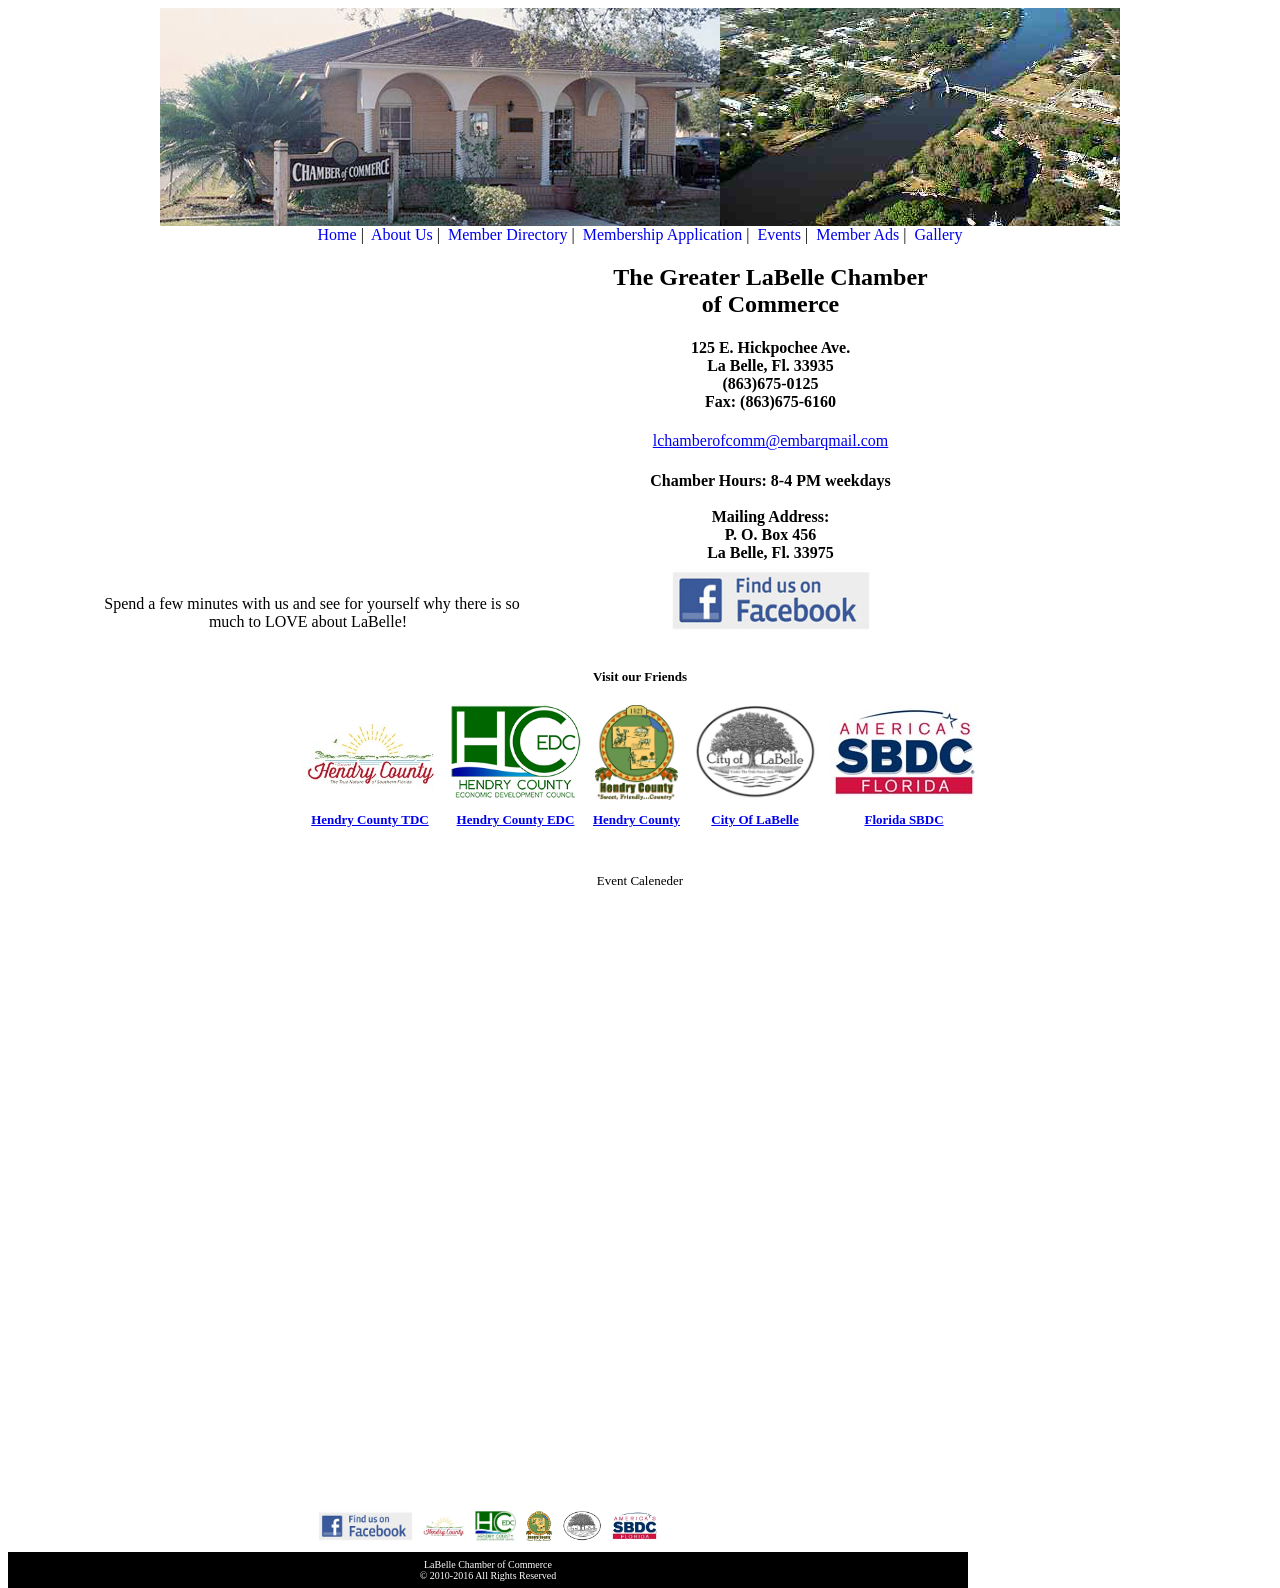
==== index.html @ d6f66b70 "I0: Files reinitialized" ====
<!DOCTYPE html PUBLIC "-//W3C//DTD XHTML 1.0 Transitional//EN" "http://www.w3.org/TR/xhtml1/DTD/xhtml1-transitional.dtd">
<html xmlns="http://www.w3.org/1999/xhtml">
<head>
<meta http-equiv="Content-Type" content="text/html; charset=UTF-8" />

<link rel="stylesheet" type="text/css" href="style/chamber.css">


<title>Greater LaBelle Chamber Of Commerce</title>
</head>

<body>
<div align="center">
          <div id="headtop">
          </div>
    		<div id="head">
            	<img src="graphic/header.jpg" width="960" height="218" />		  	</div>
          <div id="headbottom">
          </div>
            
  <div id="meny"><center>
    <a href="index.html" style="text-decoration:none;">Home</a>&nbsp;|&nbsp;
    <a href="about_us.html" style="text-decoration:none;">About Us</a>&nbsp;|&nbsp;
    <a href="memberdirectory.html" style="text-decoration:none;">Member Directory</a>&nbsp;|&nbsp;
    <a href="http://www.labellechamber.com/ChamberMembership.pdf" style="text-decoration:none;" target="_blank">Membership Application</a>&nbsp;|&nbsp;
    <a href="events.html" style="text-decoration:none;">Events</a>&nbsp;|&nbsp;
    <a href="memberads.html" style="text-decoration:none;">Member Ads</a>&nbsp;|&nbsp;
    <a href="gallery.html" style="text-decoration:none">Gallery</a></center>
    	  </div>
	</div>
    <div id="content">
      <div style="float:left; width:600px; height: 400px; overflow:auto; margin-top:20px;"><center>
        <iframe width="560" height="315" src="https://www.youtube.com/embed/LnJ8r4ZVLlED?&loop=1&playlist=LnJ8r4ZVLlE" frameborder="0" allowfullscreen></iframe><p>&nbsp;&nbsp;Spend a few minutes with us and see for yourself why there is so<br /> much to LOVE about LaBelle!</p> 
</center>
      </div>
      <div style="width:325px; height: 420px; float:left; margin-top: 0px;" align="center"><h2>The Greater LaBelle
Chamber of Commerce</h2>
<h4>125 E. Hickpochee Ave.<br />
La Belle, Fl. 33935<br />
(863)675-0125<br />
Fax: (863)675-6160</h4>
</p>
<a href="mailto:lchamberofcomm@embarqmail.com">lchamberofcomm@embarqmail.com</a>
<h4>Chamber Hours: 8-4 PM weekdays
<br />
<br />
Mailing Address:<br />
P. O. Box 456<br />
La Belle, Fl. 33975<br /><hr style="height:2px; visibility:hidden; margin-top:2px; margin-bottom:1px;" />
<a target=“_blank” href="https://www.facebook.com/labelle.chamber/" style="border:hidden"><img src="graphic/facebook-logo.jpg" width="200px" height="62"/></a>

<br/><font size="-1"></div>

<div align="center" style="clear:both; padding:5px;"><b>Visit our Friends</b>
<p>
<table align="center" style="border:hidden;" cellpadding="5">
	<tr style="border:hidden;">
    	<td style="border:hidden;"><a href="http://www.discoverhendrycounty.com" style="border:hidden;">
<img src="graphic/TDC-Logo.jpg" width="136" height="95" /></a></td>
		<td style="border:hidden;" align="center"><a href="http://www.hendryedc.com" style="border:hidden;"><img src="graphic/HCEDC.png" width="131" height="95" /></a></td>
        <td style="border:hidden;" align="center"><a href="http://www.hendryfla.net" style="border:hidden;"><img src="graphic/Hendry-County.jpg" width="83" height="95" /></a></td>
        <td style="border:hidden;" align="center"><a href="http://www.citylabelle.com" style="border:hidden;"><img src="graphic/City-of-LaBelle-logo.jpg" width="126" height="95" /></a></td>
        <td style="border:hidden;" align="center"><a href="http://www.fsbdcswfl.org" style="border:hidden;"><img src="graphic/fsbdcn-logo-color-rgb.jpg" width="148" height="95" /></a></td>
	</tr>
	  <tr style="border:hidden;">
    	<td style="border:hidden;" align="center"><a href="http://www.visithendrycounty.com/"><b>Hendry County TDC</b></a></td>
		<td style="border:hidden;" align="center"><a href="http://www.hendryedc.com"><b>Hendry County EDC</b></a></td>
        <td style="border:hidden;" align="center"><a href="http://www.hendryfla.net"><b>Hendry County</b></a></td>
        <td style="border:hidden;" align="center"><a href="http://www.citylabelle.com"><b>City Of LaBelle</b></a></td>
        <td style="border:hidden;" align="center"><a href="http://www.fsbdcswfl.org"><b>Florida SBDC</b></a></td>

	</tr>
</table> 

</div>
        
 <div align="center" style="clear:both; padding:15px; margin-top:15px;">
<table style="border:thin; border-color:#000;">
    	<tr>
        <td align="center">Event Caleneder</td>
        </tr>
        <tr>
        <td><iframe src="https://www.google.com/calendar/embed?src=labellechamberofcommerce%40gmail.com&ctz=America/New_York" style="border: 0; margin: auto;" width="800" height="600" frameborder="0" scrolling="no">
      </iframe></td>
      </tr>
      </table></div>
<div class="centered" id="foot" style="float:left; text-align:center">
        

<a href="https://www.facebook.com/labelle.chamber/" style="border:hidden"><img src="graphic/facebook-logo.jpg" width="95" height="30"/></a>&nbsp;&nbsp;
<a href="http://www.discoverhendrycounty.com" style="border:hidden;">
<img src="graphic/TDC-Logo.jpg" width="43" height="30" /></a>&nbsp;&nbsp;
<a href="http://www.hendryedc.com" style="border:hidden;"><img src="graphic/HCEDC.png" width="41" height="30" /></a>&nbsp;&nbsp;
<a href="http://www.hendryfla.net" style="border:hidden;"><img src="graphic/Hendry-County.jpg" width="26" height="30" /></a>&nbsp;&nbsp;
<a href="http://citylabelle.com" style="border:hidden;"><img src="graphic/City-of-LaBelle-logo.jpg" width="40" height="30" /></a>&nbsp;&nbsp;
<a href="http://www.fsbdcswfl.org" style="border:hidden;"><img src="graphic/fsbdcn-logo-color-rgb.jpg" width="47" height="30" /></a>

<hr style="height:2px; visibility:hidden; margin-top:2px; margin-bottom:1px;" />
	<table border="0" bgcolor="#000" width="960px" cellpadding="5">
    	<tr>
        <td align="center"><font color="#FFFFFF" size="-2">LaBelle Chamber of Commerce <br />&copy; 2010-2016 All Rights Reserved</font></td>
        </tr>
    </table>         
   
    
    </div>
 </div>


</body>
</html>
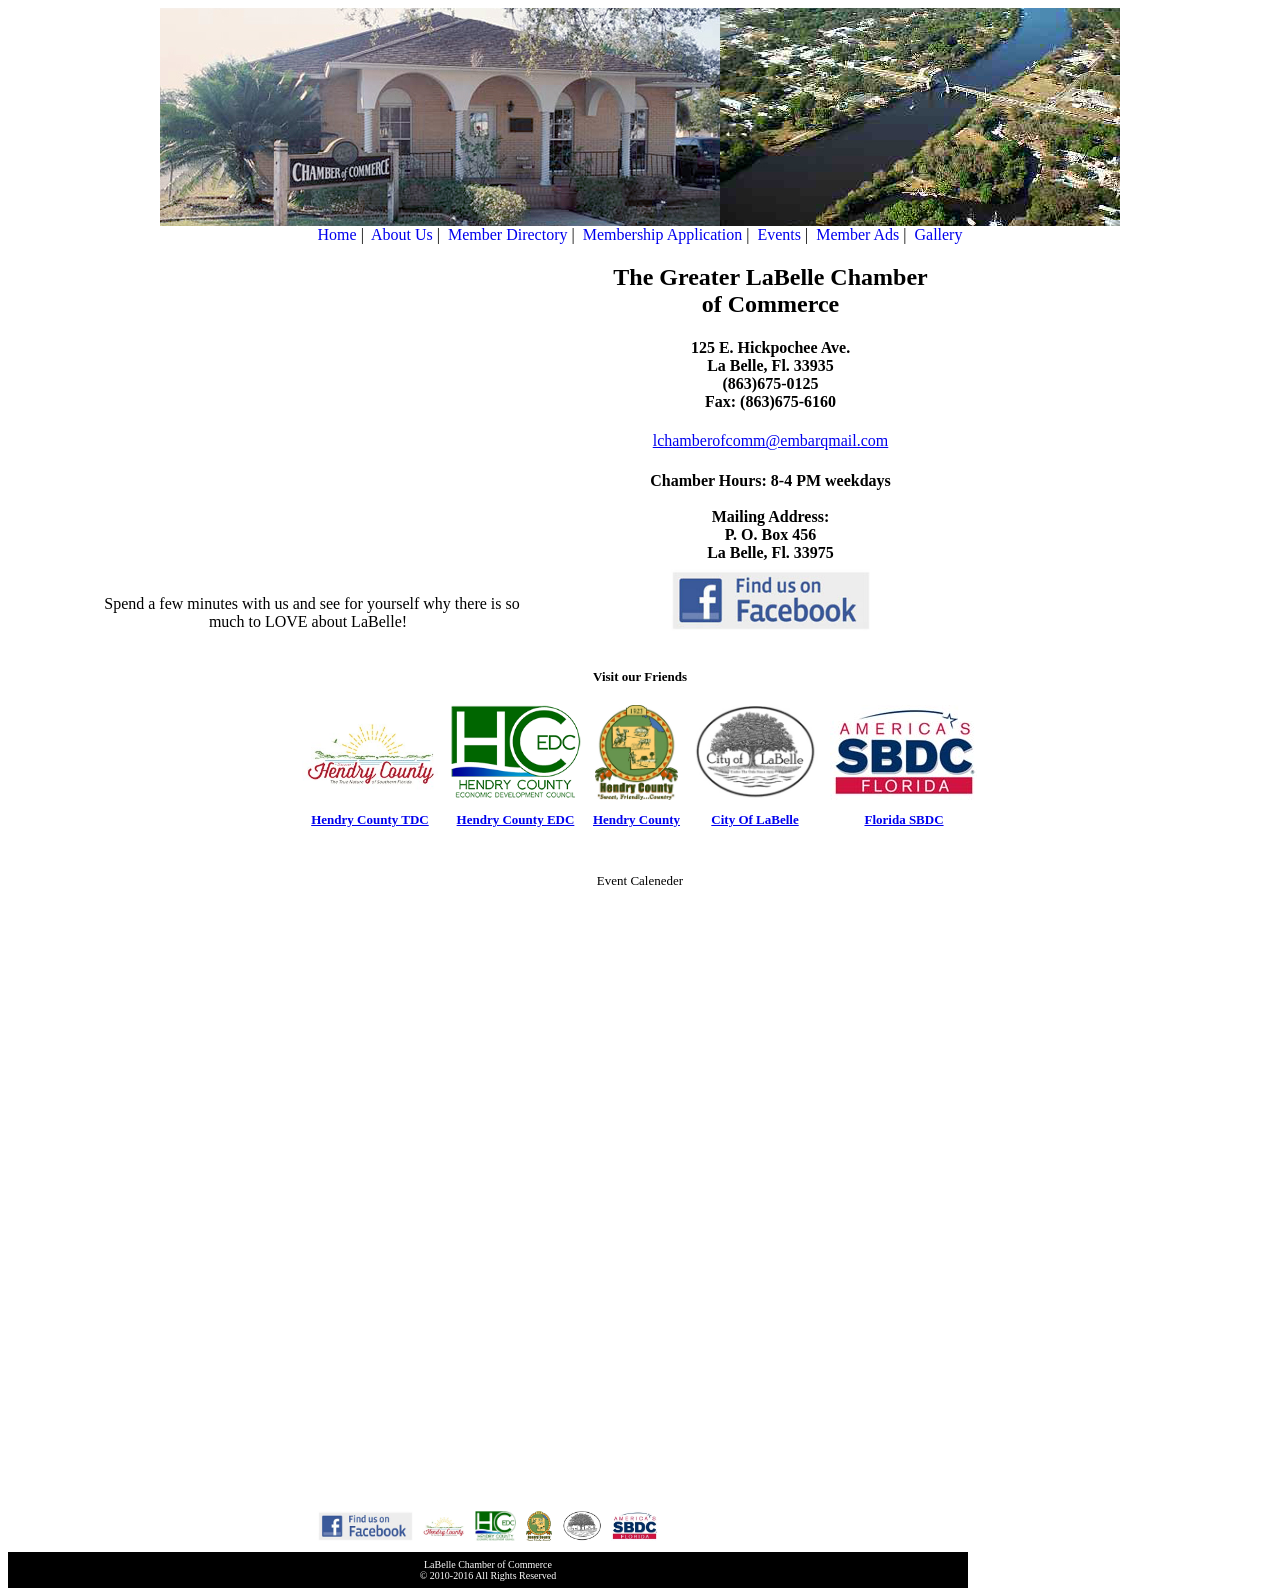
==== commit 03c8e233: "I2: added 2019dinner link/switched visithendrycounty.com to discoverhendrycounty.com" ====
--- a/index.html
+++ b/index.html
@@ -63,7 +63,7 @@
         <td style="border:hidden;" align="center"><a href="http://www.fsbdcswfl.org" style="border:hidden;"><img src="graphic/fsbdcn-logo-color-rgb.jpg" width="148" height="95" /></a></td>
 	</tr>
 	  <tr style="border:hidden;">
-    	<td style="border:hidden;" align="center"><a href="http://www.visithendrycounty.com/"><b>Hendry County TDC</b></a></td>
+    	<td style="border:hidden;" align="center"><a href="http://www.discoverhendrycounty.com/"><b>Hendry County TDC</b></a></td>
 		<td style="border:hidden;" align="center"><a href="http://www.hendryedc.com"><b>Hendry County EDC</b></a></td>
         <td style="border:hidden;" align="center"><a href="http://www.hendryfla.net"><b>Hendry County</b></a></td>
         <td style="border:hidden;" align="center"><a href="http://www.citylabelle.com"><b>City Of LaBelle</b></a></td>
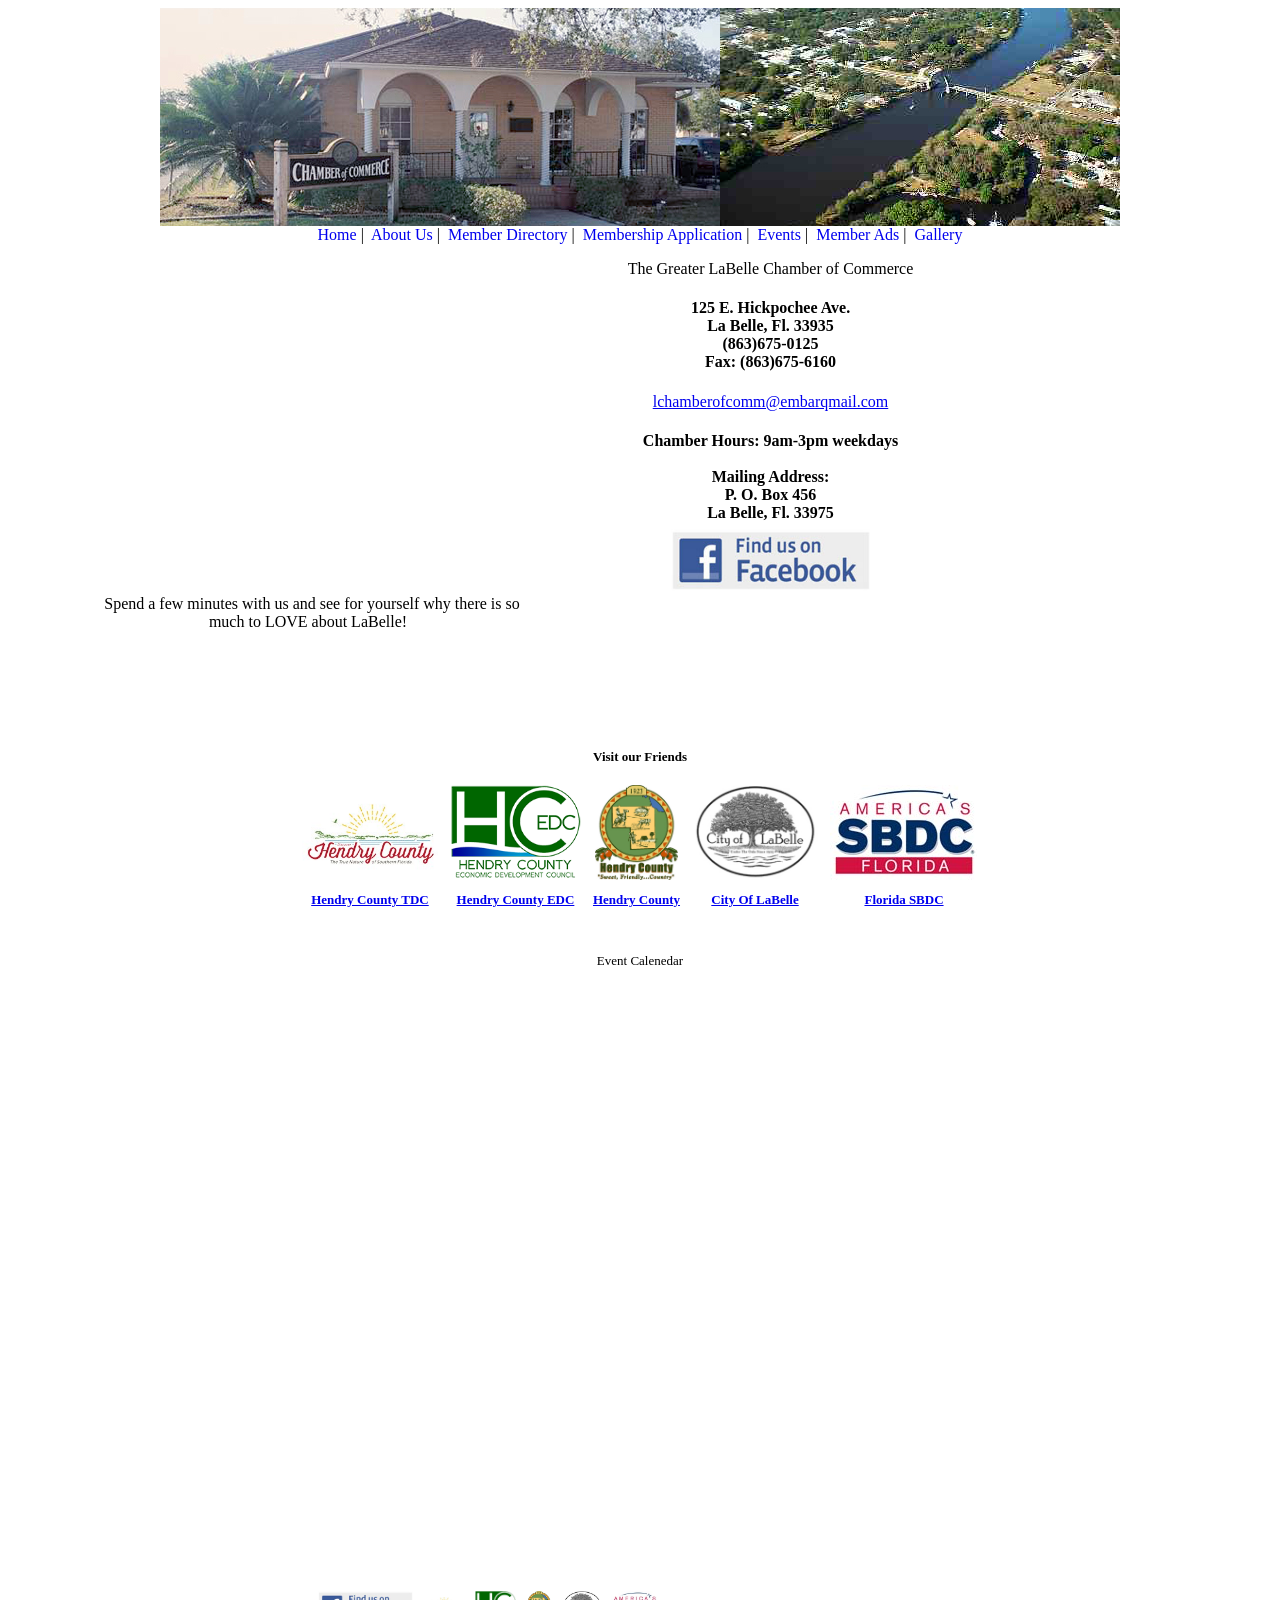
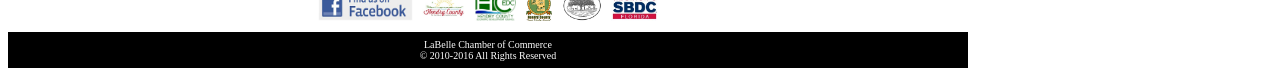
==== commit 18690224: "layout profile change" ====
--- a/index.html
+++ b/index.html
@@ -3,6 +3,7 @@
 <head>
 <meta http-equiv="Content-Type" content="text/html; charset=UTF-8" />
 
+<link href="https://fonts.googleapis.com/css?family=Raleway:100,200,300,400&display=swap" rel="stylesheet">
 <link rel="stylesheet" type="text/css" href="style/chamber.css">
 
 
@@ -18,7 +19,7 @@
           <div id="headbottom">
           </div>
             
-  <div id="meny"><center>
+  <div id="meny" class="shadow"><center>
     <a href="index.html" style="text-decoration:none;">Home</a>&nbsp;|&nbsp;
     <a href="about_us.html" style="text-decoration:none;">About Us</a>&nbsp;|&nbsp;
     <a href="memberdirectory.html" style="text-decoration:none;">Member Directory</a>&nbsp;|&nbsp;
@@ -28,20 +29,33 @@
     <a href="gallery.html" style="text-decoration:none">Gallery</a></center>
     	  </div>
 	</div>
+
+
+    <!-- TO ADD THE NEW CHANGES, SWAP OUT THE COMMENTED OUT PORTION OF CSS AND ADD THE TWO LOWER COMMENTED OUT LINKS -->
+
+
+
+
+    <!-- <div class="background-container"><img src="/graphic/City-of-LaBelle-logo.png" class="background"></div> -->
+    <div class="background"></div>
+
     <div id="content">
+
+    <div class="filter" style="min-height: 175%; width: 960px"></div>
+
       <div style="float:left; width:600px; height: 400px; overflow:auto; margin-top:20px;"><center>
-        <iframe width="560" height="315" src="https://www.youtube.com/embed/LnJ8r4ZVLlED?&loop=1&playlist=LnJ8r4ZVLlE" frameborder="0" allowfullscreen></iframe><p>&nbsp;&nbsp;Spend a few minutes with us and see for yourself why there is so<br /> much to LOVE about LaBelle!</p> 
+        <iframe width="560" class="shadow" height="315" src="https://www.youtube.com/embed/LnJ8r4ZVLlED?&loop=1&playlist=LnJ8r4ZVLlE" frameborder="0" allowfullscreen></iframe><p>&nbsp;&nbsp;Spend a few minutes with us and see for yourself why there is so<br /> much to LOVE about LaBelle!</p> 
 </center>
       </div>
-      <div style="width:325px; height: 420px; float:left; margin-top: 0px;" align="center"><h2>The Greater LaBelle
-Chamber of Commerce</h2>
+      <div class="blurry" style="width:325px; height: 500px; float:left; margin-top: 0px;" align="center"><p class="logo">The Greater LaBelle
+Chamber of Commerce</p>
 <h4>125 E. Hickpochee Ave.<br />
 La Belle, Fl. 33935<br />
 (863)675-0125<br />
 Fax: (863)675-6160</h4>
 </p>
 <a href="mailto:lchamberofcomm@embarqmail.com">lchamberofcomm@embarqmail.com</a>
-<h4>Chamber Hours: 8-4 PM weekdays
+<h4>Chamber Hours: 9am-3pm weekdays
 <br />
 <br />
 Mailing Address:<br />
@@ -74,13 +88,15 @@
 
 </div>
         
+<!-- CALENDAR AREA -->
+
  <div align="center" style="clear:both; padding:15px; margin-top:15px;">
 <table style="border:thin; border-color:#000;">
     	<tr>
-        <td align="center">Event Caleneder</td>
+        <td align="center">Event Calenedar</td>
         </tr>
         <tr>
-        <td><iframe src="https://www.google.com/calendar/embed?src=labellechamberofcommerce%40gmail.com&ctz=America/New_York" style="border: 0; margin: auto;" width="800" height="600" frameborder="0" scrolling="no">
+        <td><iframe src="https://www.google.com/calendar/embed?src=labellechamberofcommerce%40gmail.com&ctz=America/New_York" style="border: 0; margin: auto;" width="800" height="600" frameborder="0" class="shadow" scrolling="no">
       </iframe></td>
       </tr>
       </table></div>
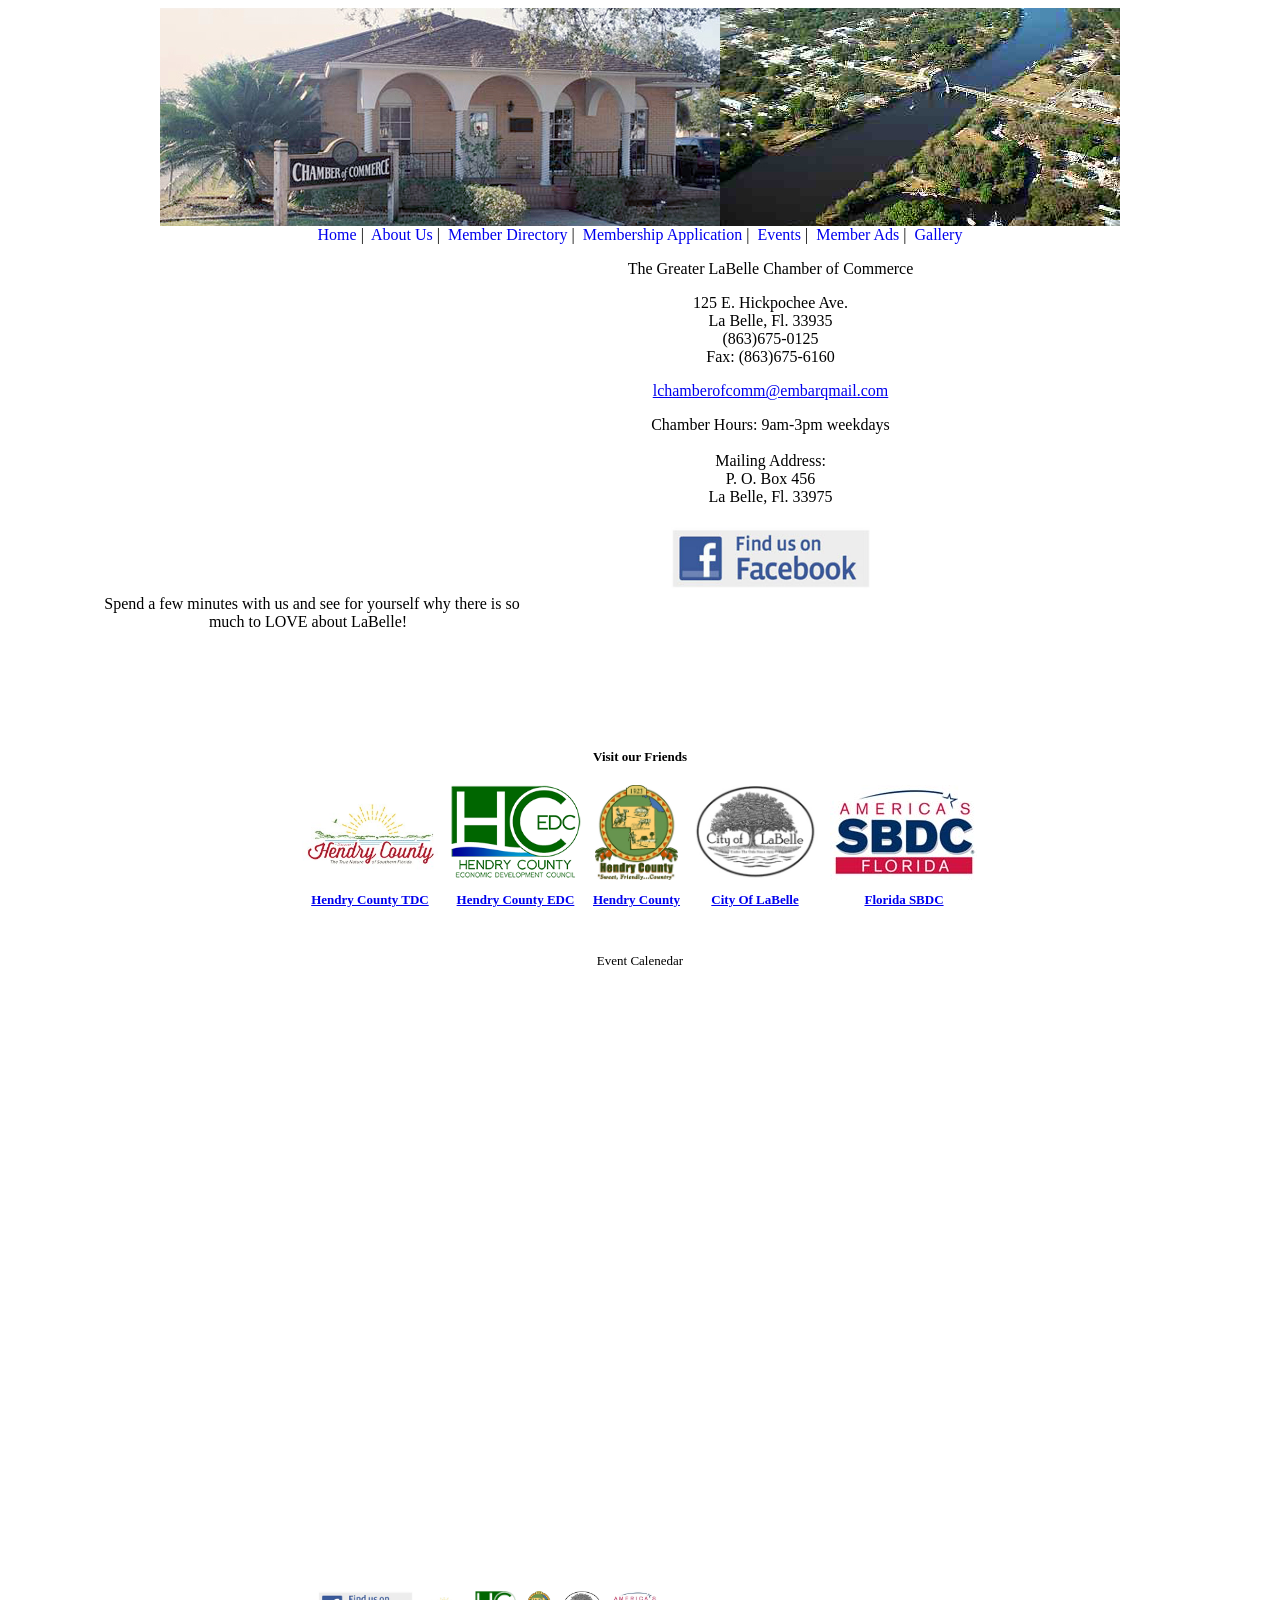
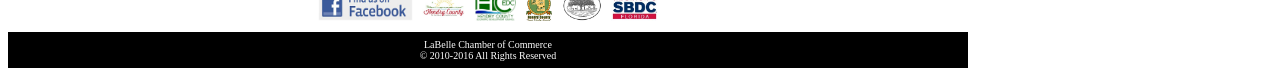
==== commit 3b6cbda5: "added sticky navbar" ====
--- a/index.html
+++ b/index.html
@@ -5,7 +5,6 @@
 
 <link href="https://fonts.googleapis.com/css?family=Raleway:100,200,300,400&display=swap" rel="stylesheet">
 <link rel="stylesheet" type="text/css" href="style/chamber.css">
-
 
 <title>Greater LaBelle Chamber Of Commerce</title>
 </head>
@@ -37,11 +36,11 @@
 
 
     <!-- <div class="background-container"><img src="/graphic/City-of-LaBelle-logo.png" class="background"></div> -->
-    <div class="background"></div>
+    <div class="background" style="min-height: 135%; width: 960px;"></div>
 
     <div id="content">
 
-    <div class="filter" style="min-height: 175%; width: 960px"></div>
+    <div class="filter" style="min-height: 135%; width: 960px"></div>
 
       <div style="float:left; width:600px; height: 400px; overflow:auto; margin-top:20px;"><center>
         <iframe width="560" class="shadow" height="315" src="https://www.youtube.com/embed/LnJ8r4ZVLlED?&loop=1&playlist=LnJ8r4ZVLlE" frameborder="0" allowfullscreen></iframe><p>&nbsp;&nbsp;Spend a few minutes with us and see for yourself why there is so<br /> much to LOVE about LaBelle!</p> 
@@ -49,18 +48,18 @@
       </div>
       <div class="blurry" style="width:325px; height: 500px; float:left; margin-top: 0px;" align="center"><p class="logo">The Greater LaBelle
 Chamber of Commerce</p>
-<h4>125 E. Hickpochee Ave.<br />
+<p class="sub-logo">125 E. Hickpochee Ave.<br />
 La Belle, Fl. 33935<br />
 (863)675-0125<br />
-Fax: (863)675-6160</h4>
+Fax: (863)675-6160</p>
 </p>
 <a href="mailto:lchamberofcomm@embarqmail.com">lchamberofcomm@embarqmail.com</a>
-<h4>Chamber Hours: 9am-3pm weekdays
+<p class="sub-logo">Chamber Hours: 9am-3pm weekdays
 <br />
 <br />
 Mailing Address:<br />
 P. O. Box 456<br />
-La Belle, Fl. 33975<br /><hr style="height:2px; visibility:hidden; margin-top:2px; margin-bottom:1px;" />
+La Belle, Fl. 33975<br /></p><hr style="height:2px; visibility:hidden; margin-top:2px; margin-bottom:1px;" />
 <a target=“_blank” href="https://www.facebook.com/labelle.chamber/" style="border:hidden"><img src="graphic/facebook-logo.jpg" width="200px" height="62"/></a>
 
 <br/><font size="-1"></div>
@@ -122,6 +121,7 @@
     </div>
  </div>
 
+<script src="style/sticky_nav.js"></script>
 
 </body>
 </html>
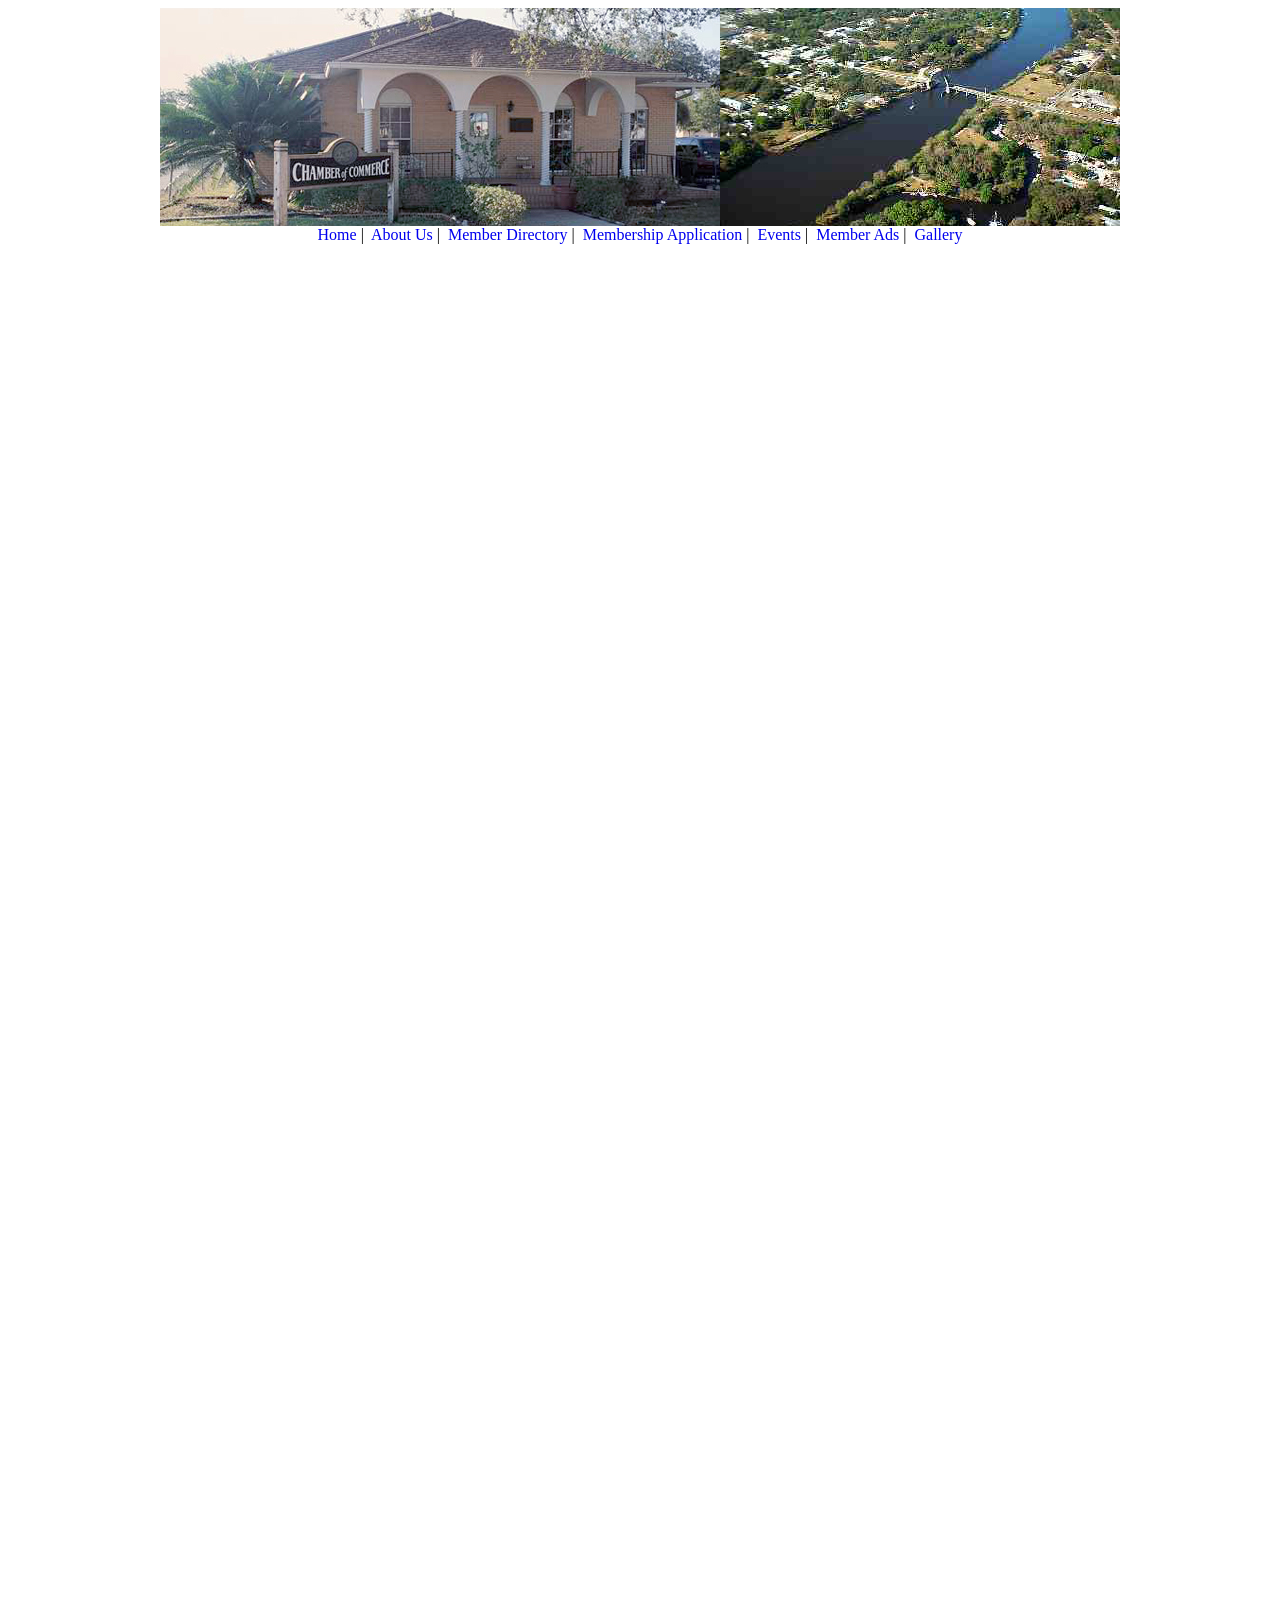
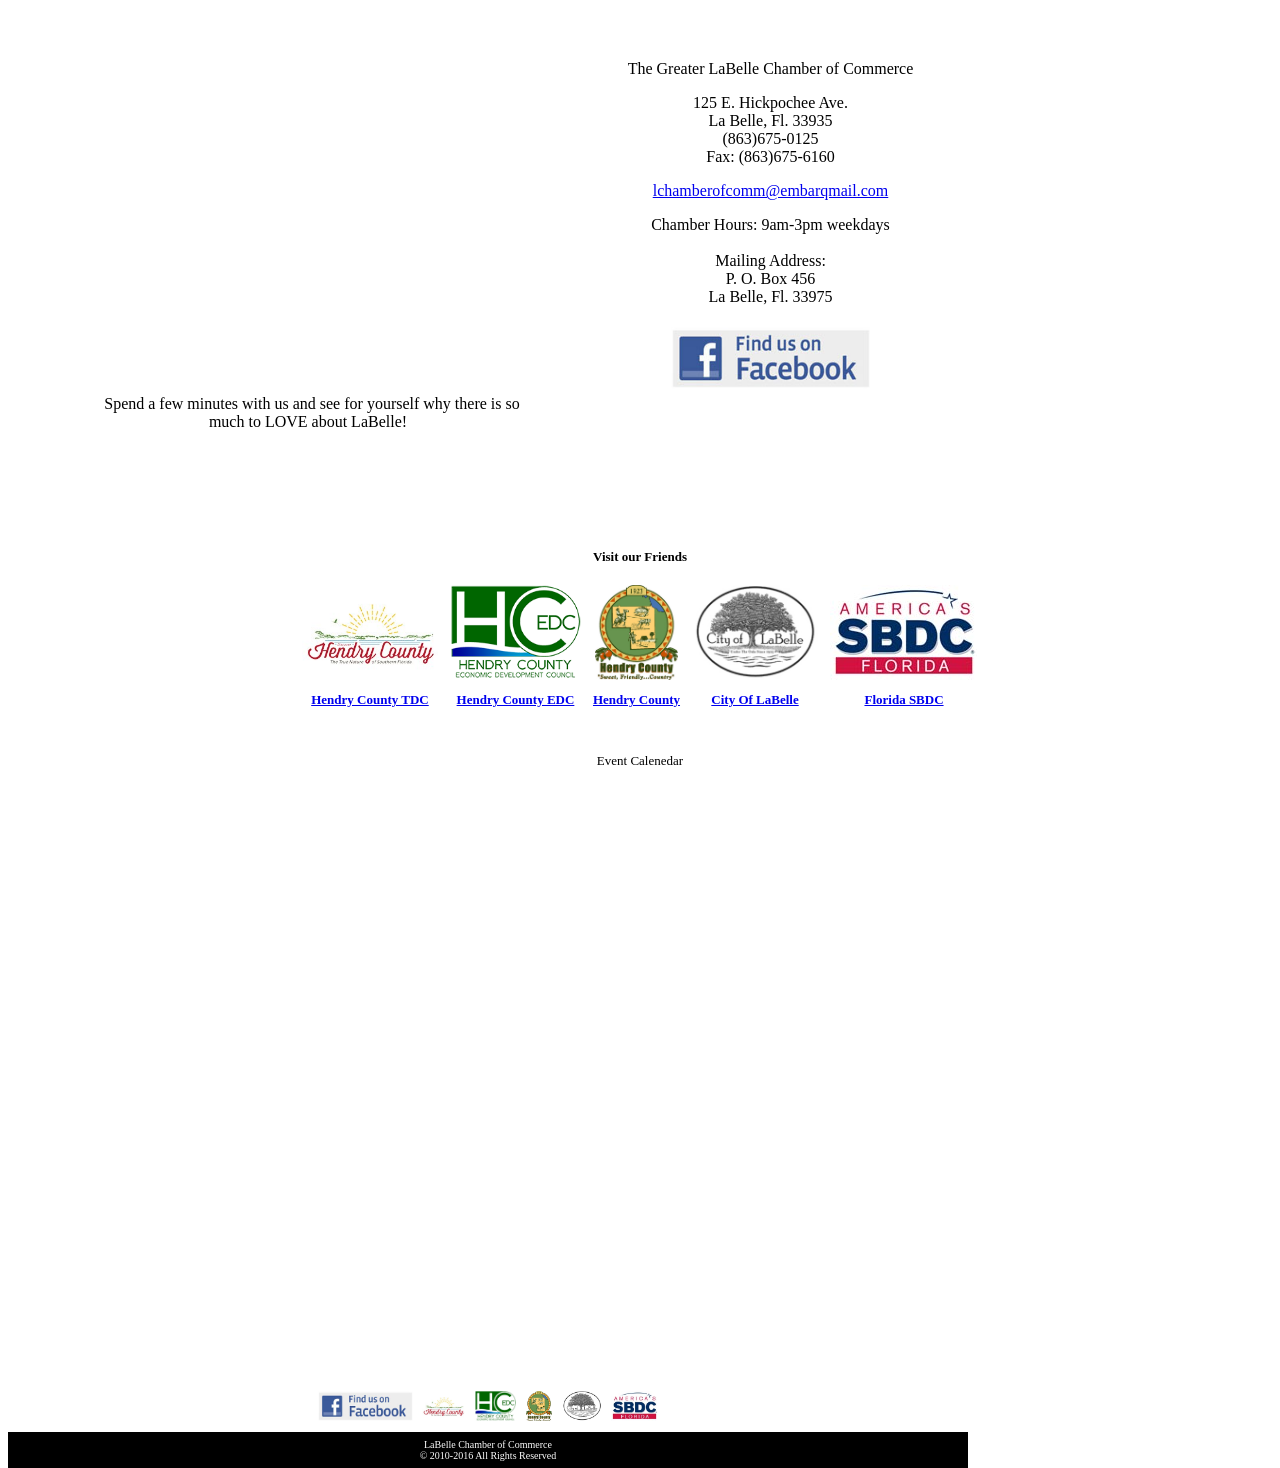
==== commit 31a8d98f: "10-9-19 Graphics change" ====
--- a/index.html
+++ b/index.html
@@ -22,7 +22,7 @@
     <a href="index.html" style="text-decoration:none;">Home</a>&nbsp;|&nbsp;
     <a href="about_us.html" style="text-decoration:none;">About Us</a>&nbsp;|&nbsp;
     <a href="memberdirectory.html" style="text-decoration:none;">Member Directory</a>&nbsp;|&nbsp;
-    <a href="http://www.labellechamber.com/ChamberMembership.pdf" style="text-decoration:none;" target="_blank">Membership Application</a>&nbsp;|&nbsp;
+    <a href="http://www.labellechamber.com/labelle-chamber-membership-flyer.pdf" style="text-decoration:none;" target="_blank">Membership Application</a>&nbsp;|&nbsp;
     <a href="events.html" style="text-decoration:none;">Events</a>&nbsp;|&nbsp;
     <a href="memberads.html" style="text-decoration:none;">Member Ads</a>&nbsp;|&nbsp;
     <a href="gallery.html" style="text-decoration:none">Gallery</a></center>
@@ -40,7 +40,8 @@
 
     <div id="content">
 
-    <div class="filter" style="min-height: 135%; width: 960px"></div>
+    <div class="filter" style="min-height: 1400px; width: 960px"></div>
+    <!-- <div class="filter"></div> -->
 
       <div style="float:left; width:600px; height: 400px; overflow:auto; margin-top:20px;"><center>
         <iframe width="560" class="shadow" height="315" src="https://www.youtube.com/embed/LnJ8r4ZVLlED?&loop=1&playlist=LnJ8r4ZVLlE" frameborder="0" allowfullscreen></iframe><p>&nbsp;&nbsp;Spend a few minutes with us and see for yourself why there is so<br /> much to LOVE about LaBelle!</p> 
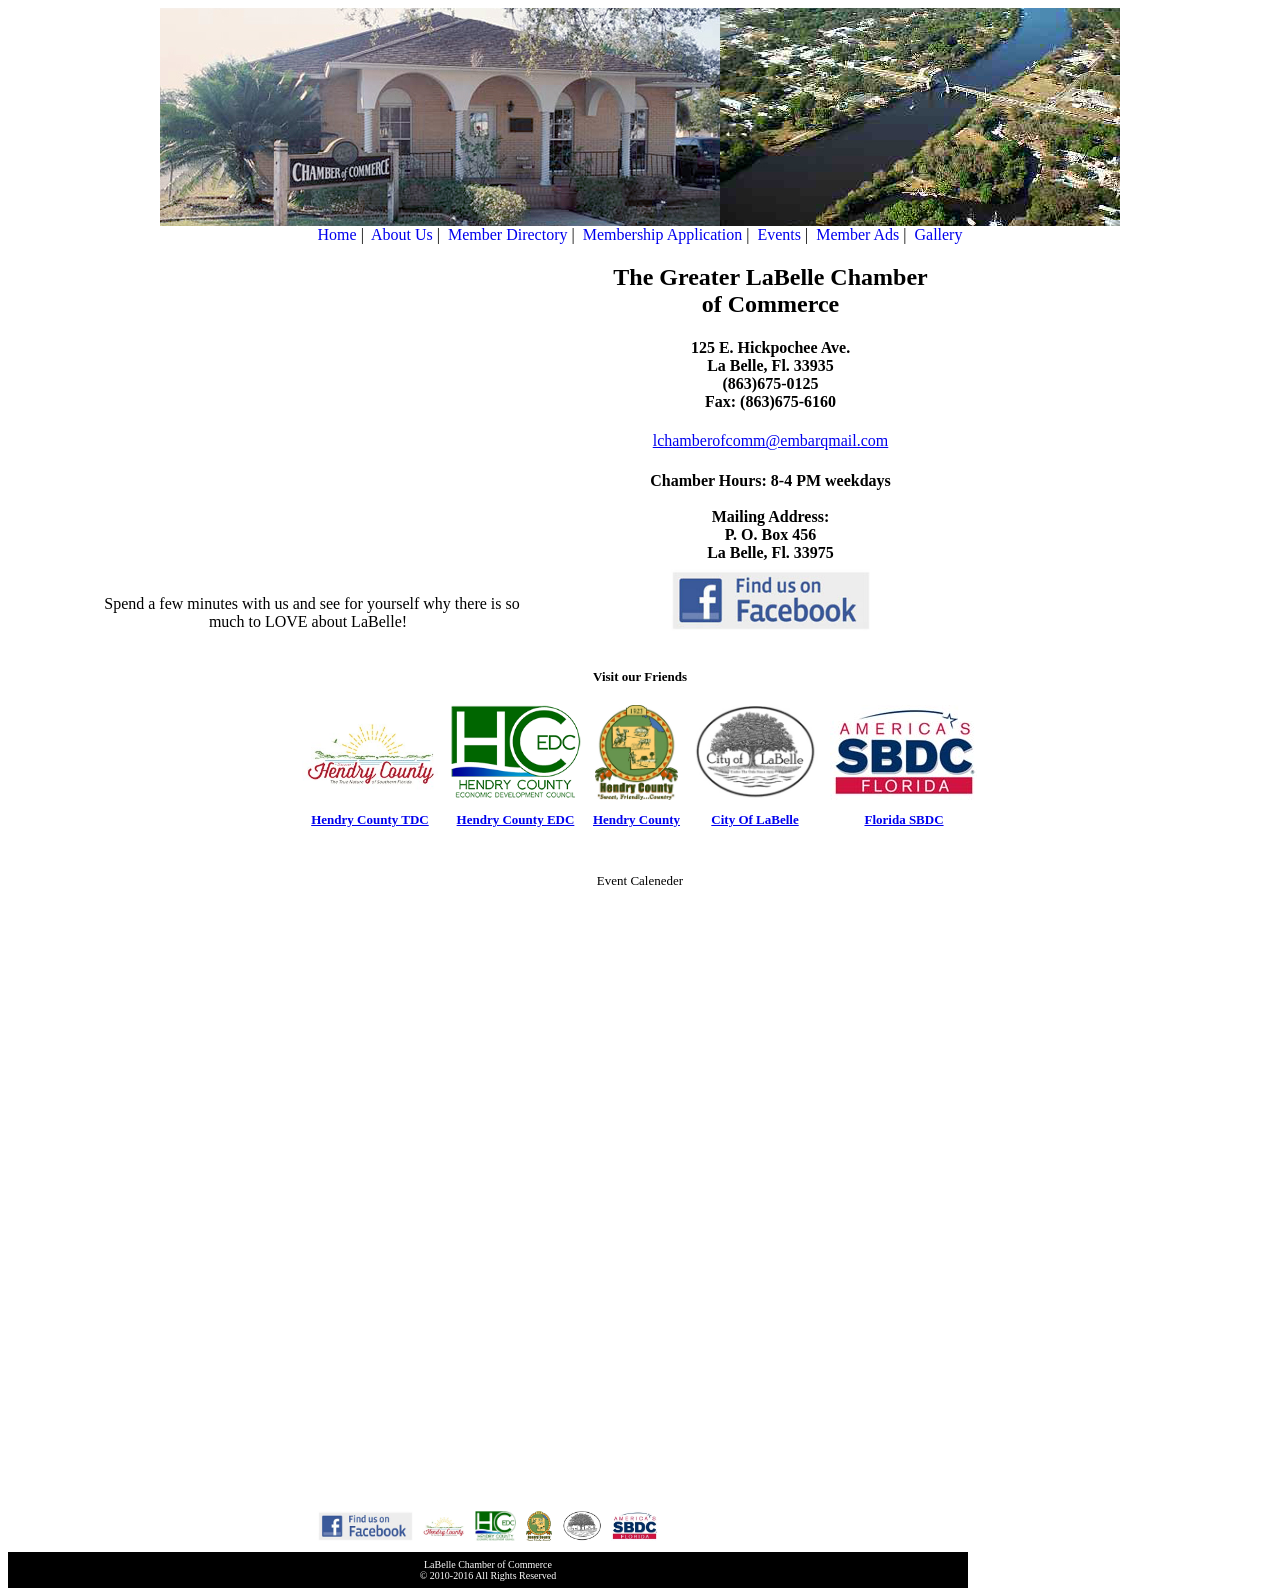
==== commit 02df1b94: "fix to nav for member application" ====
--- a/index.html
+++ b/index.html
@@ -3,8 +3,8 @@
 <head>
 <meta http-equiv="Content-Type" content="text/html; charset=UTF-8" />
 
-<link href="https://fonts.googleapis.com/css?family=Raleway:100,200,300,400&display=swap" rel="stylesheet">
 <link rel="stylesheet" type="text/css" href="style/chamber.css">
+
 
 <title>Greater LaBelle Chamber Of Commerce</title>
 </head>
@@ -18,49 +18,35 @@
           <div id="headbottom">
           </div>
             
-  <div id="meny" class="shadow"><center>
+  <div id="meny"><center>
     <a href="index.html" style="text-decoration:none;">Home</a>&nbsp;|&nbsp;
     <a href="about_us.html" style="text-decoration:none;">About Us</a>&nbsp;|&nbsp;
     <a href="memberdirectory.html" style="text-decoration:none;">Member Directory</a>&nbsp;|&nbsp;
-    <a href="http://www.labellechamber.com/labelle-chamber-membership-flyer.pdf" style="text-decoration:none;" target="_blank">Membership Application</a>&nbsp;|&nbsp;
+    <a href="http://labellechamber.com/labelle-chamber-membership-flyer.pdf" style="text-decoration:none;" target="_blank">Membership Application</a>&nbsp;|&nbsp;
     <a href="events.html" style="text-decoration:none;">Events</a>&nbsp;|&nbsp;
     <a href="memberads.html" style="text-decoration:none;">Member Ads</a>&nbsp;|&nbsp;
     <a href="gallery.html" style="text-decoration:none">Gallery</a></center>
     	  </div>
 	</div>
-
-
-    <!-- TO ADD THE NEW CHANGES, SWAP OUT THE COMMENTED OUT PORTION OF CSS AND ADD THE TWO LOWER COMMENTED OUT LINKS -->
-
-
-
-
-    <!-- <div class="background-container"><img src="/graphic/City-of-LaBelle-logo.png" class="background"></div> -->
-    <div class="background" style="min-height: 135%; width: 960px;"></div>
-
     <div id="content">
-
-    <div class="filter" style="min-height: 1400px; width: 960px"></div>
-    <!-- <div class="filter"></div> -->
-
       <div style="float:left; width:600px; height: 400px; overflow:auto; margin-top:20px;"><center>
-        <iframe width="560" class="shadow" height="315" src="https://www.youtube.com/embed/LnJ8r4ZVLlED?&loop=1&playlist=LnJ8r4ZVLlE" frameborder="0" allowfullscreen></iframe><p>&nbsp;&nbsp;Spend a few minutes with us and see for yourself why there is so<br /> much to LOVE about LaBelle!</p> 
+        <iframe width="560" height="315" src="https://www.youtube.com/embed/LnJ8r4ZVLlED?&loop=1&playlist=LnJ8r4ZVLlE" frameborder="0" allowfullscreen></iframe><p>&nbsp;&nbsp;Spend a few minutes with us and see for yourself why there is so<br /> much to LOVE about LaBelle!</p> 
 </center>
       </div>
-      <div class="blurry" style="width:325px; height: 500px; float:left; margin-top: 0px;" align="center"><p class="logo">The Greater LaBelle
-Chamber of Commerce</p>
-<p class="sub-logo">125 E. Hickpochee Ave.<br />
+      <div style="width:325px; height: 420px; float:left; margin-top: 0px;" align="center"><h2>The Greater LaBelle
+Chamber of Commerce</h2>
+<h4>125 E. Hickpochee Ave.<br />
 La Belle, Fl. 33935<br />
 (863)675-0125<br />
-Fax: (863)675-6160</p>
+Fax: (863)675-6160</h4>
 </p>
 <a href="mailto:lchamberofcomm@embarqmail.com">lchamberofcomm@embarqmail.com</a>
-<p class="sub-logo">Chamber Hours: 9am-3pm weekdays
+<h4>Chamber Hours: 8-4 PM weekdays
 <br />
 <br />
 Mailing Address:<br />
 P. O. Box 456<br />
-La Belle, Fl. 33975<br /></p><hr style="height:2px; visibility:hidden; margin-top:2px; margin-bottom:1px;" />
+La Belle, Fl. 33975<br /><hr style="height:2px; visibility:hidden; margin-top:2px; margin-bottom:1px;" />
 <a target=“_blank” href="https://www.facebook.com/labelle.chamber/" style="border:hidden"><img src="graphic/facebook-logo.jpg" width="200px" height="62"/></a>
 
 <br/><font size="-1"></div>
@@ -88,15 +74,13 @@
 
 </div>
         
-<!-- CALENDAR AREA -->
-
  <div align="center" style="clear:both; padding:15px; margin-top:15px;">
 <table style="border:thin; border-color:#000;">
     	<tr>
-        <td align="center">Event Calenedar</td>
+        <td align="center">Event Caleneder</td>
         </tr>
         <tr>
-        <td><iframe src="https://www.google.com/calendar/embed?src=labellechamberofcommerce%40gmail.com&ctz=America/New_York" style="border: 0; margin: auto;" width="800" height="600" frameborder="0" class="shadow" scrolling="no">
+        <td><iframe src="https://www.google.com/calendar/embed?src=labellechamberofcommerce%40gmail.com&ctz=America/New_York" style="border: 0; margin: auto;" width="800" height="600" frameborder="0" scrolling="no">
       </iframe></td>
       </tr>
       </table></div>
@@ -122,7 +106,6 @@
     </div>
  </div>
 
-<script src="style/sticky_nav.js"></script>
 
 </body>
 </html>
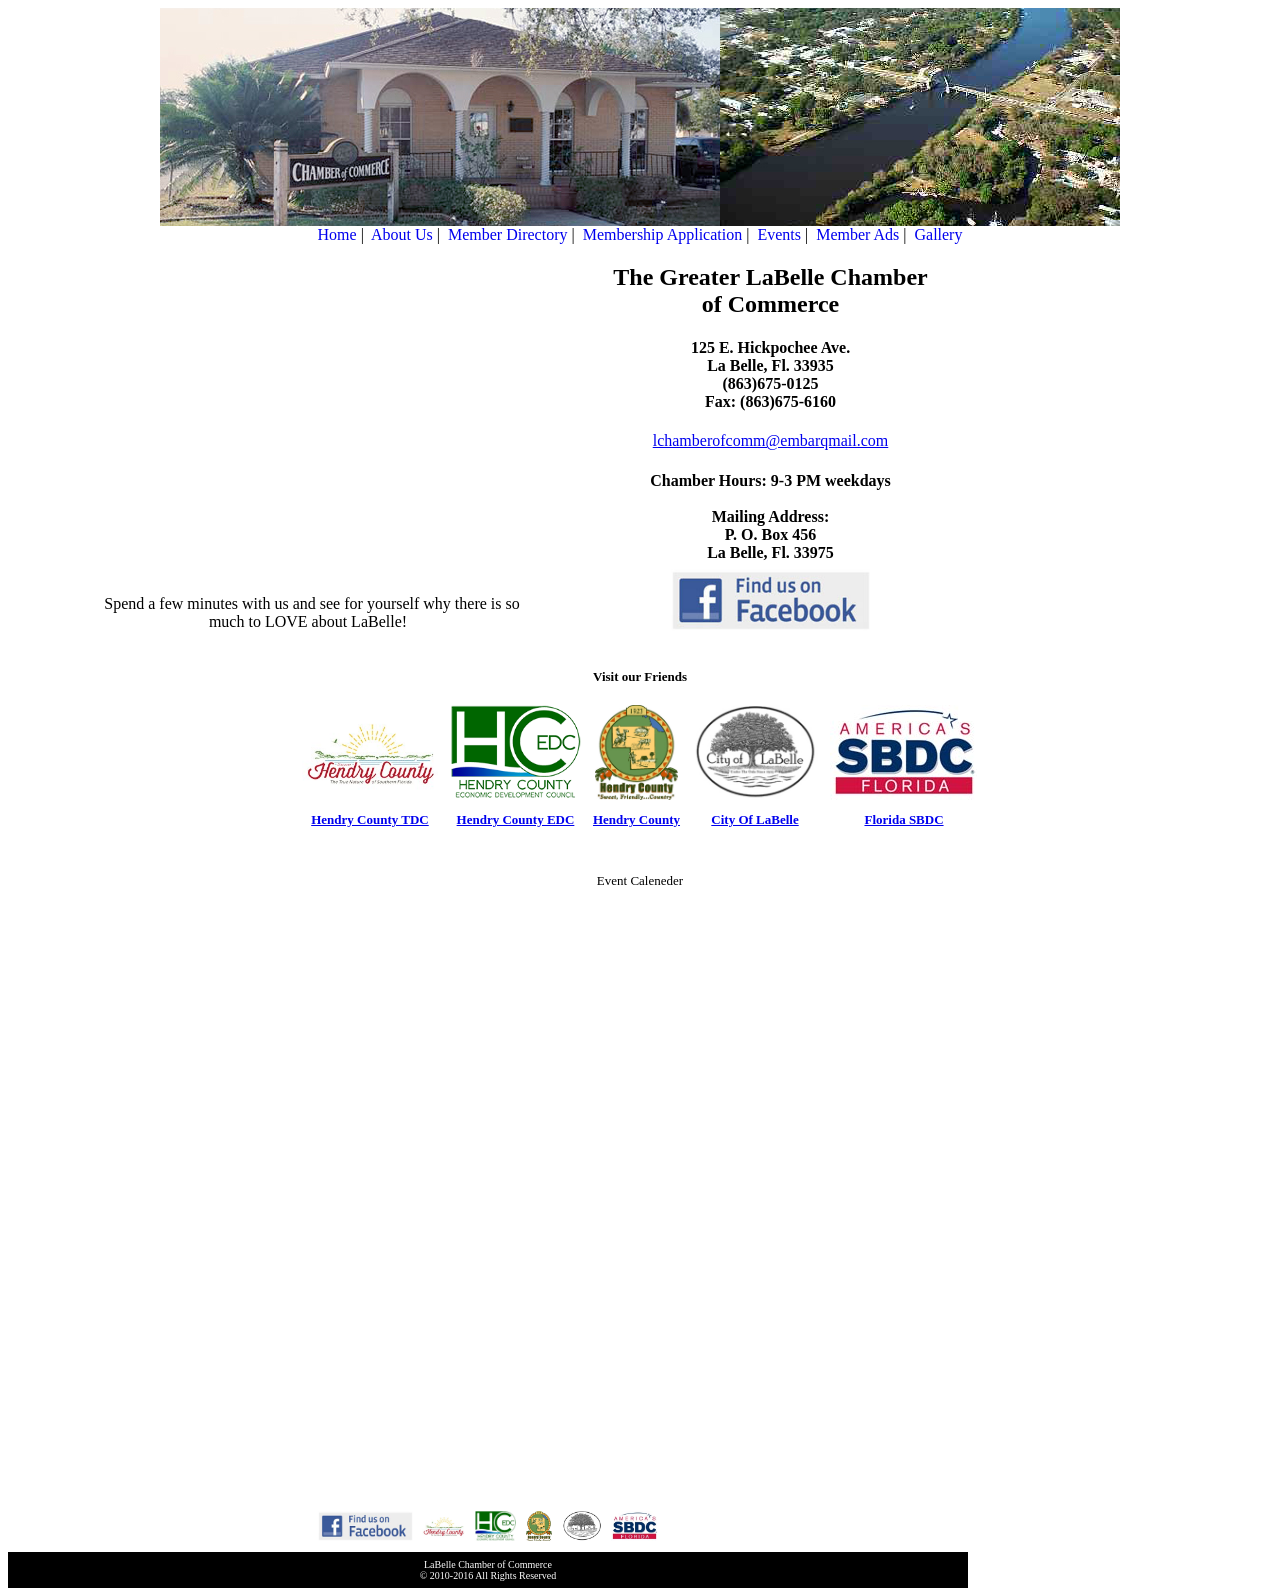
==== commit 4d57b179: "changes to exit realty 2/4/2020" ====
--- a/index.html
+++ b/index.html
@@ -41,7 +41,7 @@
 Fax: (863)675-6160</h4>
 </p>
 <a href="mailto:lchamberofcomm@embarqmail.com">lchamberofcomm@embarqmail.com</a>
-<h4>Chamber Hours: 8-4 PM weekdays
+<h4>Chamber Hours: 9-3 PM weekdays
 <br />
 <br />
 Mailing Address:<br />
